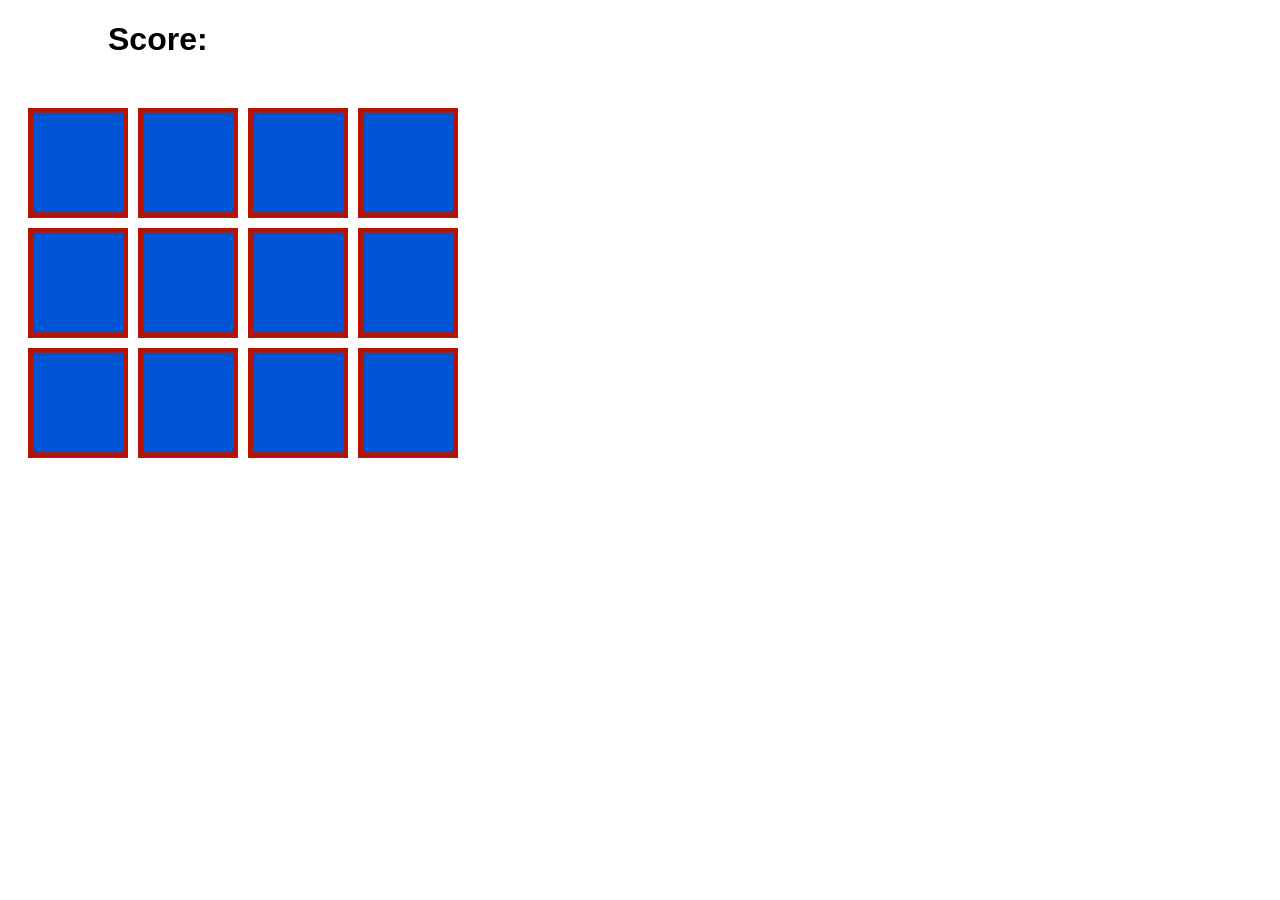
==== home.html @ 11b4fa11 "add files for Heroku deployment" ====
<!DOCTYPE html>
<html lang="en" dir="ltr">
<head>
  <meta charset="UTF-8">
  <title>Thomas Memory Game</title>
  <link rel="stylesheet" href="style.css"></link>
  <script src="app.js" charset="utf-8"></script>
</head>
<body>

  <h1>Score:<span id="result"></span></h1>

  <div class="grid">
  </div>

</body>
</html>
---- style.css ----
.grid {
    display: flex;
    flex-wrap: wrap;
    height: 350px;
    width: 450px;
    grid-gap: 10px;
    margin-left: 20px;
}

h1 {
    display: flex;
    flex-wrap: wrap;
    margin-left: 100px;
    margin-bottom: 50px;
    font-size: 2em;
    font-family: Arial, Helvetica, sans-serif;
}
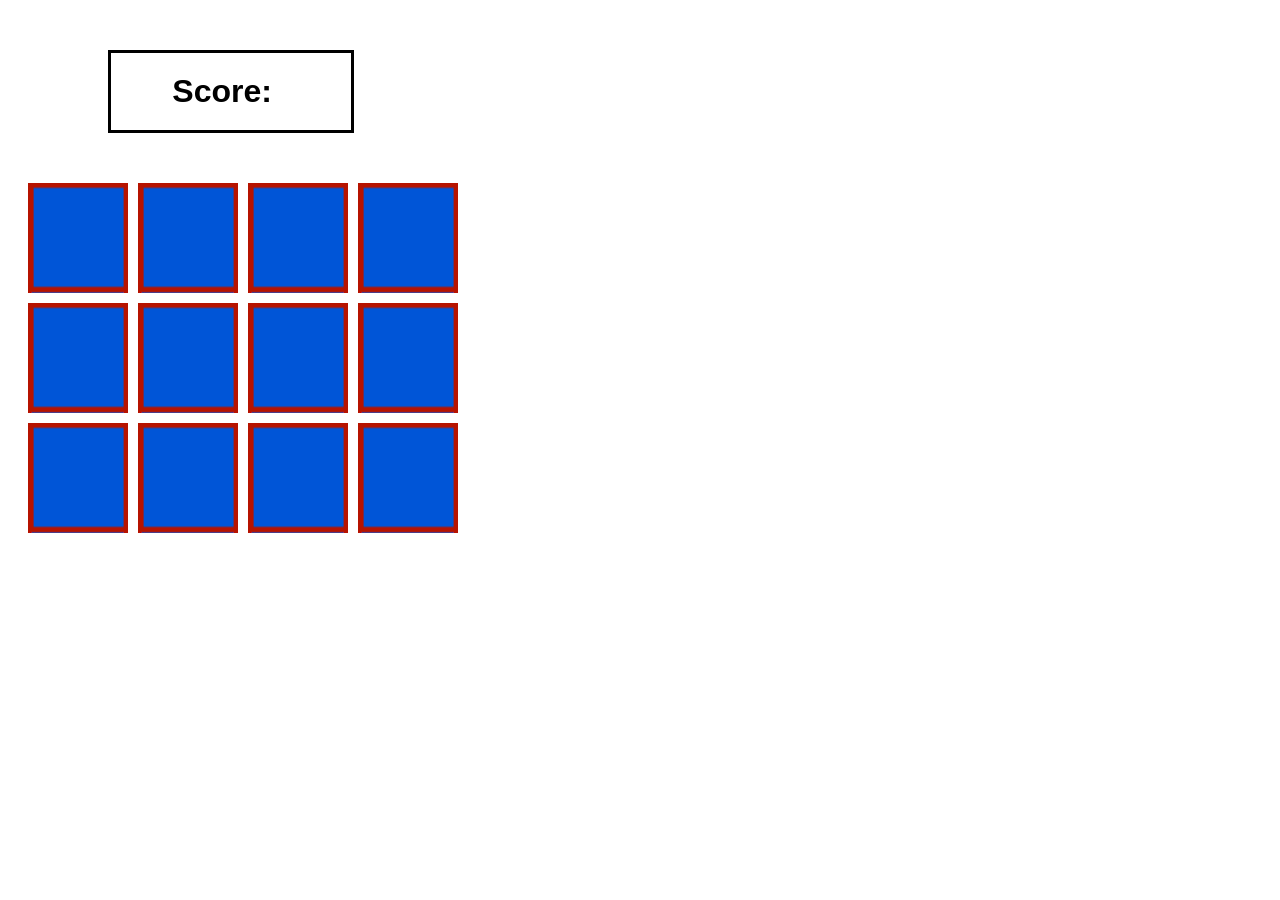
==== commit 62993602: "update styling" ====
--- a/home.html
+++ b/home.html
@@ -7,9 +7,9 @@
   <script src="app.js" charset="utf-8"></script>
 </head>
 <body>
-
-  <h1>Score:<span id="result"></span></h1>
-
+<div id="scoreContainer">
+  <h1>Score:&nbsp;&nbsp;<span id="result"></span></h1>
+</div>
   <div class="grid">
   </div>
 
--- a/style.css
+++ b/style.css
@@ -6,12 +6,21 @@
     grid-gap: 10px;
     margin-left: 20px;
 }
-
+#scoreContainer {
+    display: flex;
+    border-style: solid;
+    margin: 50px 50px 50px 100px;
+    padding: 20px;
+    width: 200px;
+}
 h1 {
     display: flex;
     flex-wrap: wrap;
-    margin-left: 100px;
-    margin-bottom: 50px;
+    margin: auto;
     font-size: 2em;
     font-family: Arial, Helvetica, sans-serif;
+}
+
+#result {
+    color: blue;
 }
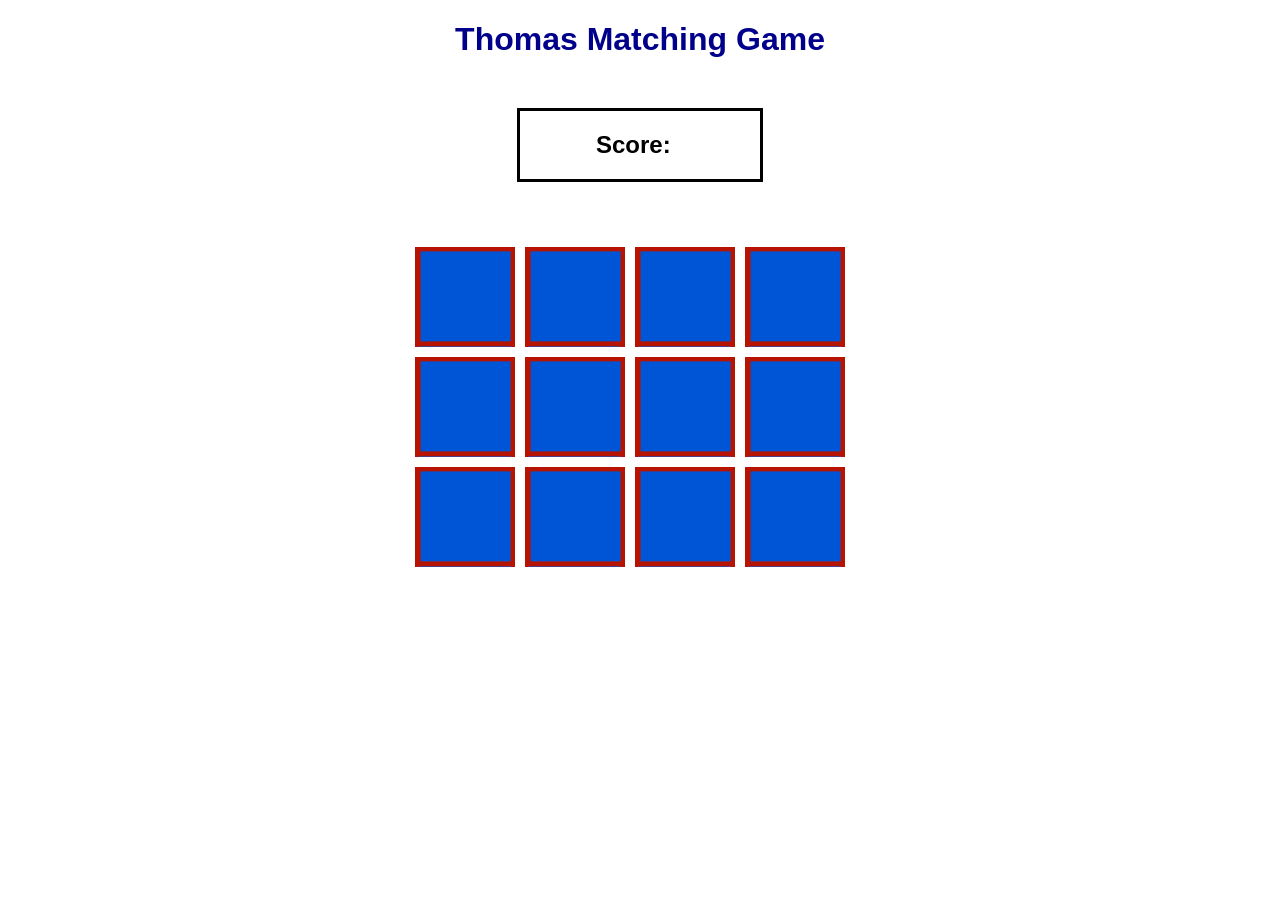
==== commit 2c819477: "update styling" ====
--- a/home.html
+++ b/home.html
@@ -7,8 +7,9 @@
   <script src="app.js" charset="utf-8"></script>
 </head>
 <body>
+  <h1 style="text-align: center;">Thomas Matching Game</h1>
 <div id="scoreContainer">
-  <h1>Score:&nbsp;&nbsp;<span id="result"></span></h1>
+  <h2>Score:&nbsp;&nbsp;<span id="result"></span></h2>
 </div>
   <div class="grid">
   </div>
--- a/style.css
+++ b/style.css
@@ -4,20 +4,28 @@
     height: 350px;
     width: 450px;
     grid-gap: 10px;
-    margin-left: 20px;
+    margin: 20px auto;
+    align-content: center;
 }
 #scoreContainer {
-    display: flex;
+    display: block;
     border-style: solid;
-    margin: 50px 50px 50px 100px;
+    margin: 50px auto;
     padding: 20px;
     width: 200px;
+    align-items: center;
+    text-align: center;    
 }
+
 h1 {
-    display: flex;
-    flex-wrap: wrap;
+    font-size: 2em;
+    font-family: Arial, Helvetica, sans-serif;
+    color: darkblue;
+}
+
+h2 {
     margin: auto;
-    font-size: 2em;
+    font-size: 1.5em;
     font-family: Arial, Helvetica, sans-serif;
 }
 
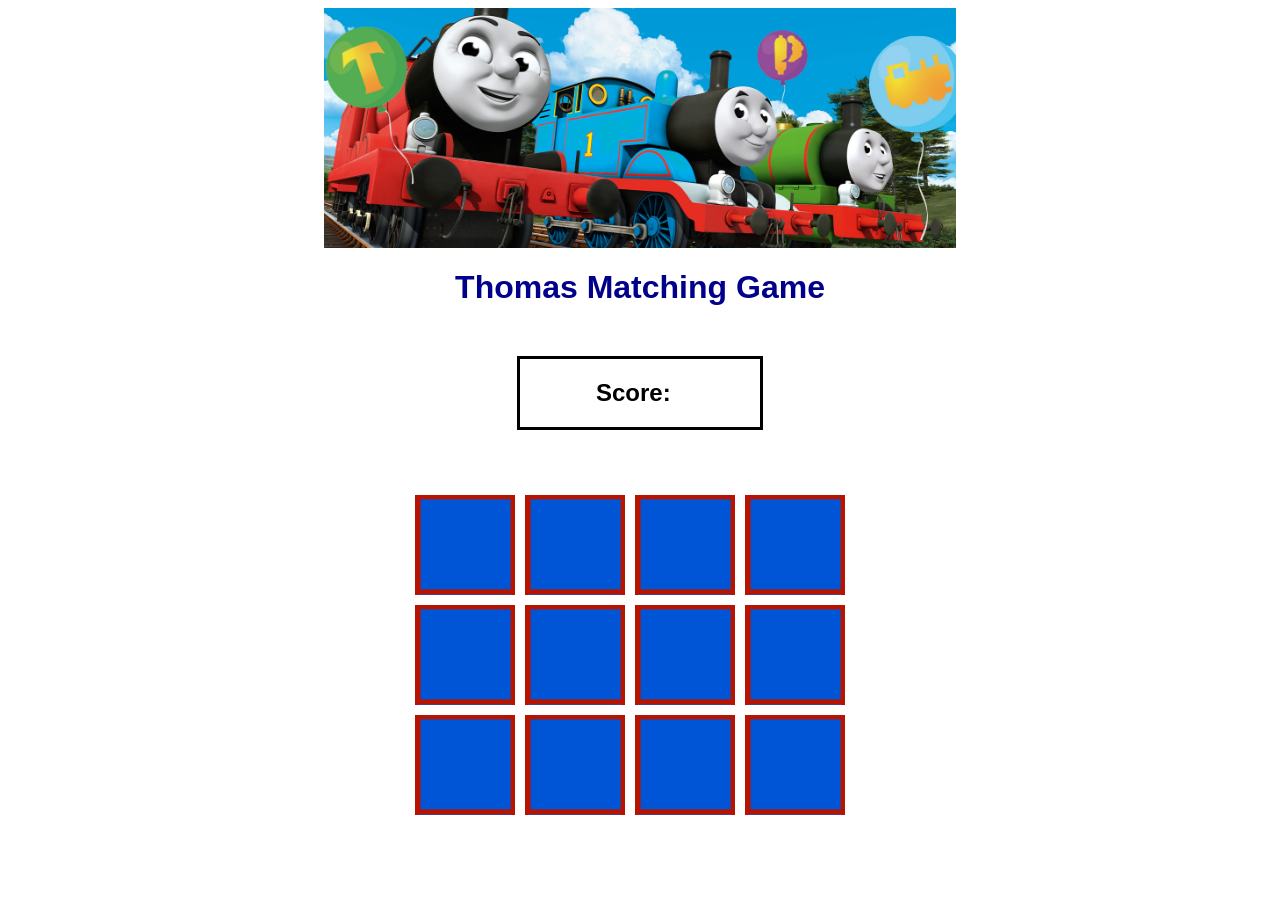
==== commit 23c58a5e: "add banner" ====
--- a/home.html
+++ b/home.html
@@ -6,13 +6,15 @@
   <link rel="stylesheet" href="style.css"></link>
   <script src="app.js" charset="utf-8"></script>
 </head>
+  <header>
+    <img src="images/ThomasBanner.jpeg" alt="Banner" class= banner>
+    <h1 style="text-align: center;">Thomas Matching Game</h1>
+  </header>
 <body>
-  <h1 style="text-align: center;">Thomas Matching Game</h1>
-<div id="scoreContainer">
+<div class="scoreContainer">
   <h2>Score:&nbsp;&nbsp;<span id="result"></span></h2>
 </div>
   <div class="grid">
   </div>
-
 </body>
 </html>
--- a/style.css
+++ b/style.css
@@ -7,7 +7,14 @@
     margin: 20px auto;
     align-content: center;
 }
-#scoreContainer {
+
+.banner {
+    display:block;
+    margin: 0 auto;
+    width: 50%;
+}
+
+.scoreContainer {
     display: block;
     border-style: solid;
     margin: 50px auto;
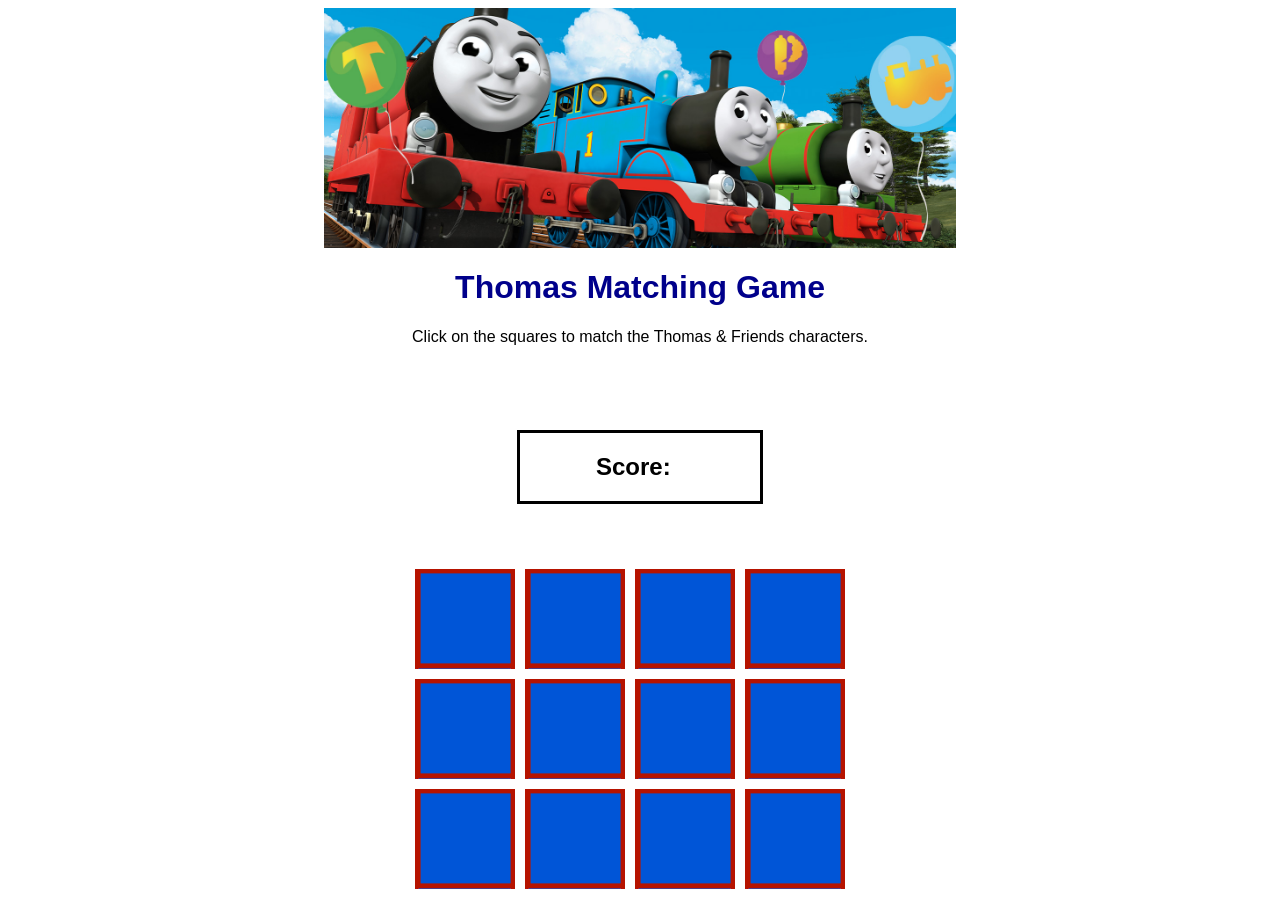
==== commit 3dba867b: "add instructions and make banner responsive" ====
--- a/home.html
+++ b/home.html
@@ -11,6 +11,8 @@
     <h1 style="text-align: center;">Thomas Matching Game</h1>
   </header>
 <body>
+  <p>Click on the squares to match the Thomas & Friends characters.</p>
+  <br>
 <div class="scoreContainer">
   <h2>Score:&nbsp;&nbsp;<span id="result"></span></h2>
 </div>
--- a/style.css
+++ b/style.css
@@ -14,6 +14,13 @@
     width: 50%;
 }
 
+@media only screen and (max-width: 768px) {
+    .banner {
+        display:block;
+        width: 100vw;
+    }
+}
+
 .scoreContainer {
     display: block;
     border-style: solid;
@@ -25,15 +32,21 @@
 }
 
 h1 {
-    font-size: 2em;
+    font-size: 2rem;
     font-family: Arial, Helvetica, sans-serif;
     color: darkblue;
 }
 
 h2 {
     margin: auto;
-    font-size: 1.5em;
+    font-size: 1.5rem;
     font-family: Arial, Helvetica, sans-serif;
+}
+
+p {
+    font-family: Arial, Helvetica, sans-serif;
+    font-size: 1rem;
+    text-align: center;
 }
 
 #result {
